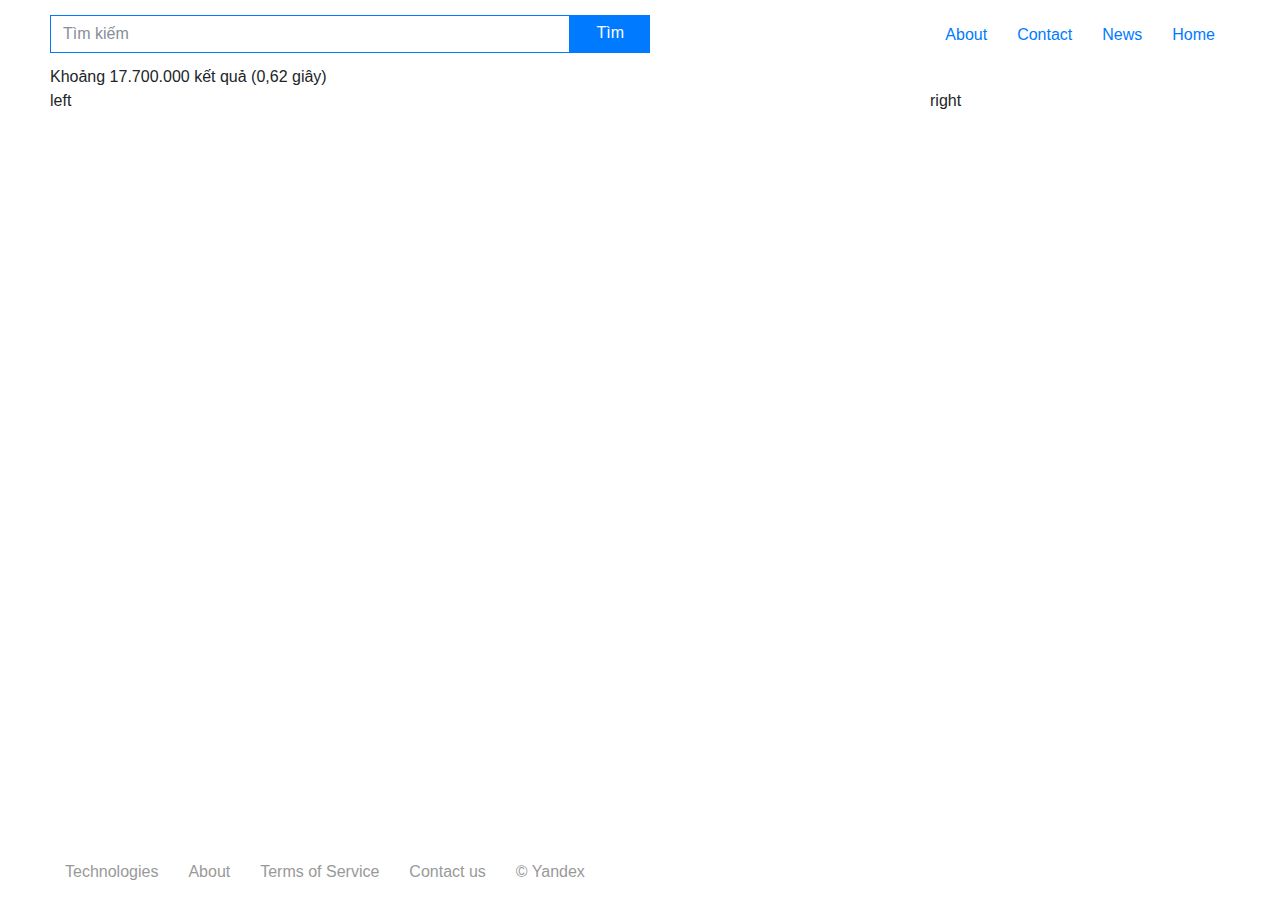
==== WebPage/result.html @ 95a2c1de "add" ====
<!DOCTYPE html>
<html>
<head>
<link rel="stylesheet" href="css/font-awesome.min.css" type="text/css"/>
<link rel="stylesheet" href="css/bootstrap.min.css" type="text/css"/>
<link rel="stylesheet" href="css/style.css" type="text/css"/>
<script type="text/javascript" src="js/jquery-3.2.1.min.js"></script>
<script type="text/javascript" src="js/popper.js"></script>
<script type="text/javascript" src="js/bootstrap.min.js"></script>
<script type="text/javascript" src="js/bootstrap.bundle.js"></script>
</head>
<body>
	<header class="searchResult">
		<ul>
		  <li class="li-first">
				<section id="searchBox" class="searchBox-result">
					<form class="form-horizontal">
						<div class="input-group">
							<input id="msg" type="text" class="form-control" name="msg" placeholder="Tìm kiếm">
							<input type="submit" value="Tìm" class="btn btn-success"></input>
						</div>
					</form>
				</section>
		  </li>
		  <li class="li-second"><a href="default.asp">Home</a></li>
		  <li class="li-second"><a href="news.asp">News</a></li>
		  <li class="li-second"><a href="contact.asp">Contact</a></li>
		  <li class="li-second"><a href="about.asp">About</a></li>
		</ul>
	</header>
	<div id="search-result-container">
		<div class="result-count">Khoảng 17.700.000 kết quả (0,62 giây) </div>
		<div class="result-container">
			<div class="result-container-left">
				left
			</div>
			<div class="result-container-right">
				right
			</div>
		</div>
	</div>
	
	<footer>
		<ul>
		  <li><a href="">Technologies</a></li>
		  <li><a href="">About</a></li>
		  <li><a href="">Terms of Service</a></li>
		  <li><a href="">Contact us</a></li>
		  <li><a href="">© Yandex</a></li>
		</ul>
	</footer>
</body>
</html>
---- WebPage/css/style.css ----
html {
  height: 100%;
  
}

body{
	width:100%;
	height:100%;
	min-width: 1024px;
	min-height: 500px;
	padding: 0 50px 0 50px;
	position: relative;
	max-width: 100%;
    overflow-x: hidden;
}

/* -----------------------------------VARIABLE-------------------------------------------------*/
* {
  border-radius: 0 !important;
}

* {
  -webkit-border-radius: 0 !important;
     -moz-border-radius: 0 !important;
          border-radius: 0 !important;
}

@border-radius-base:        0px;
@border-radius-large:       0px;
@border-radius-small:       0px;

.form-control:focus{
    border-color: #cccccc;
    -webkit-box-shadow: none;
    box-shadow: none;
}

ul {
    list-style-type: none;
    margin: 0;
    padding: 0;
    overflow: hidden;
}

li a {
	margin: 0 15px 0 15px;
}

li a:hover {
    
}

/* -----------------------------------HEADER-------------------------------------------------*/
header{
	top: 15px;
	left: 0;
	right: 0;
    height: 28px;
	text-align: right;
	position: absolute;
	padding: 0 50px 0 50px;
}

header li {
    float: right;
}

header li a {
    display: block;
    text-align: center;
    text-decoration: none;
}

/* -----------------------------------BODY-------------------------------------------------*/
#layout{
	position: relative;
	margin: 0 auto;
	left: 0;
	right: 0;
	top: 0;
	bottom: 0;
}

#menu{
	position: absolute;
	left: 0;
	right: 0;
	top: 130px;
	height: 80px;
	text-align: center;
}

#menu ul{
	display: inline-block;
}

#menu li {
    float: left;
}

#menu li a {
    display: block;
    text-align: center;
	margin: 0 25px 0 25px;
}

#menu li i {
    font-size: 80px;
	color: #007bff;
}

#menu li a:hover{
	
}

#menu li a i:hover {
    
}

#searchBox{
	position: absolute;
	left: 0;
	right: 0;
	top: 220px;
	height: 50px;
	text-align: center;
}

#searchBox .form-horizontal{
	width: 600px;
	margin: 0 auto;
}

#searchBox .form-horizontal input[type=text]{
	border-color: #007bff;
}

#searchBox .form-horizontal input[type=submit]{
	background: #007bff;
	border-color: #007bff;
	padding: 0px 25px 2px 25px;
}

#searchBox .form-horizontal input[type=submit]:hover {
	cursor: pointer;
}

#nav{
	position: absolute;
	left: 0;
	right: 0;
	top: 300px;
	height: 80px;
	text-align: center;
}

#nav ul{
	display: inline-block;
}

#nav li {
    float: left;
}

#nav li a {
    display: block;
    text-align: center;
	margin: 0 25px 0 25px;
}

#nav li a i {
    font-size: 30px;
}

#nav li a i:hover {
    
}

/* -----------------------------------FOOTER-------------------------------------------------*/
footer{
	position: absolute;
	bottom: 0;
	left: 0;
	right: 0;
	height: 40px;
	color: #999;
	text-align: center;
	padding: 0 50px 0 50px;
}

footer li {
    float: left;
}

footer li a {
    display: block;
	color: #999;
    text-align: center;
}

/* -----------------------------------SEARCH RESULT-------------------------------------------------*/
.searchBox-result {
	top: 0!important;
	position:static!important;
}

.searchResult .li-first{
	float: left;
}

.searchResult .li-second{
	float: right;
	padding-top: 8px;
}

#search-result-container {
	position: relative;
	margin: 0 auto;
	left: 0;
	right: 0;
	top: 65px;
	bottom: 0;
}

.result-count{
	width: 100%;
	height: auto;
	float: left;
	clear:none;
}

.result-container {
	width: 100%;
	height: auto;
	float: left;
	clear:none;
}

.result-container-right{
	float: right;
	clear: none;
	width: 300px;
	height: auto;
}

.result-container-left{
	float: left;
	clear:right;
	width: calc(100% - 300px);
	height: auto;
}
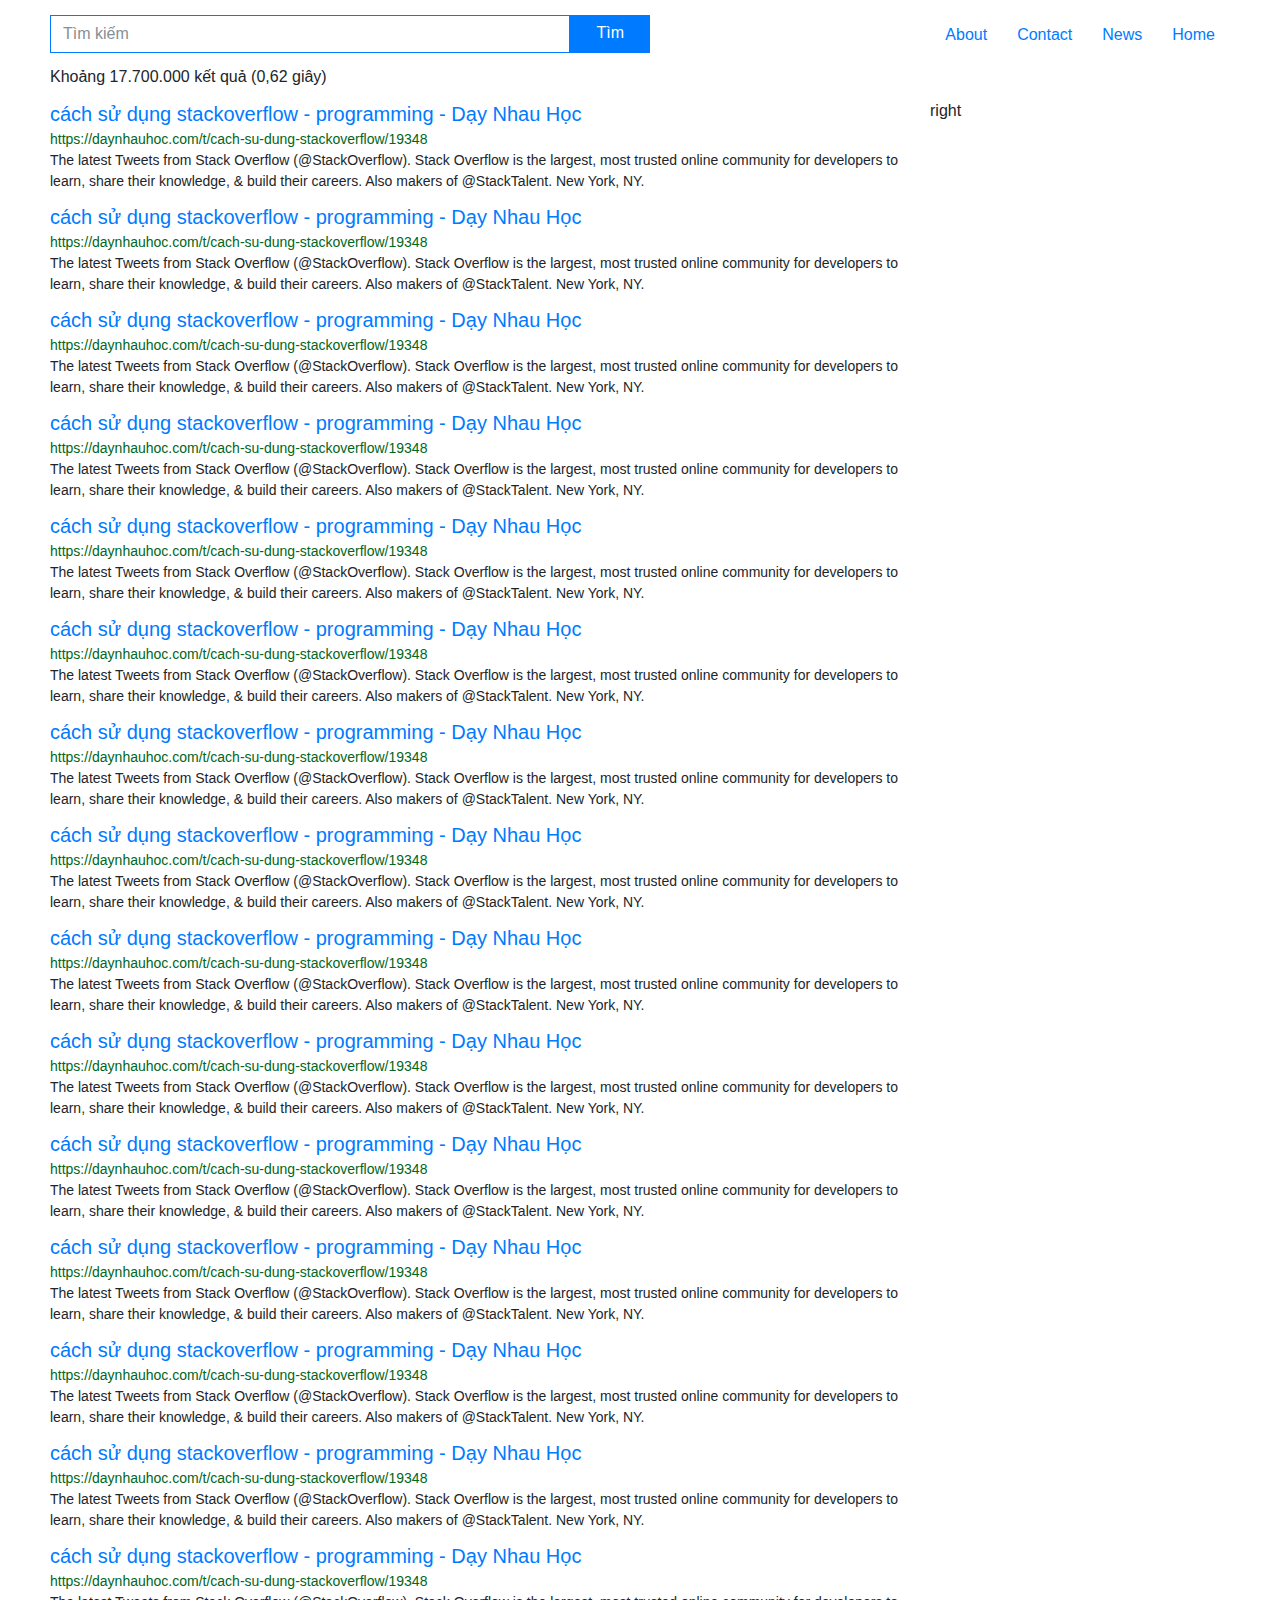
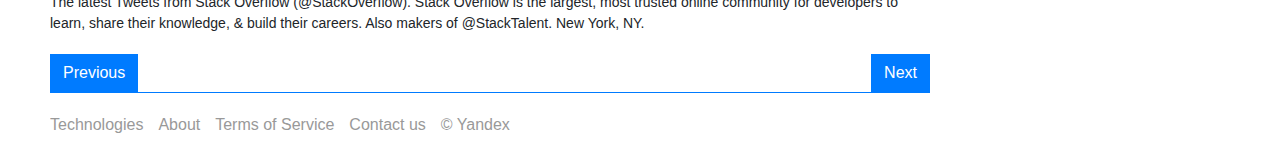
==== commit 53994c24: "add" ====
--- a/WebPage/result.html
+++ b/WebPage/result.html
@@ -1,53 +1,252 @@
-<!DOCTYPE html>
-<html>
-<head>
-<link rel="stylesheet" href="css/font-awesome.min.css" type="text/css"/>
-<link rel="stylesheet" href="css/bootstrap.min.css" type="text/css"/>
-<link rel="stylesheet" href="css/style.css" type="text/css"/>
-<script type="text/javascript" src="js/jquery-3.2.1.min.js"></script>
-<script type="text/javascript" src="js/popper.js"></script>
-<script type="text/javascript" src="js/bootstrap.min.js"></script>
-<script type="text/javascript" src="js/bootstrap.bundle.js"></script>
-</head>
-<body>
-	<header class="searchResult">
-		<ul>
-		  <li class="li-first">
-				<section id="searchBox" class="searchBox-result">
-					<form class="form-horizontal">
-						<div class="input-group">
-							<input id="msg" type="text" class="form-control" name="msg" placeholder="Tìm kiếm">
-							<input type="submit" value="Tìm" class="btn btn-success"></input>
-						</div>
-					</form>
-				</section>
-		  </li>
-		  <li class="li-second"><a href="default.asp">Home</a></li>
-		  <li class="li-second"><a href="news.asp">News</a></li>
-		  <li class="li-second"><a href="contact.asp">Contact</a></li>
-		  <li class="li-second"><a href="about.asp">About</a></li>
-		</ul>
-	</header>
-	<div id="search-result-container">
-		<div class="result-count">Khoảng 17.700.000 kết quả (0,62 giây) </div>
-		<div class="result-container">
-			<div class="result-container-left">
-				left
-			</div>
-			<div class="result-container-right">
-				right
-			</div>
-		</div>
-	</div>
-	
-	<footer>
-		<ul>
-		  <li><a href="">Technologies</a></li>
-		  <li><a href="">About</a></li>
-		  <li><a href="">Terms of Service</a></li>
-		  <li><a href="">Contact us</a></li>
-		  <li><a href="">© Yandex</a></li>
-		</ul>
-	</footer>
-</body>
-</html>
+<!DOCTYPE html>
+<html>
+<head>
+<link rel="stylesheet" href="css/font-awesome.min.css" type="text/css"/>
+<link rel="stylesheet" href="css/bootstrap.min.css" type="text/css"/>
+<link rel="stylesheet" href="css/style.css" type="text/css"/>
+<script type="text/javascript" src="js/jquery-3.2.1.min.js"></script>
+<script type="text/javascript" src="js/popper.js"></script>
+<script type="text/javascript" src="js/bootstrap.min.js"></script>
+<script type="text/javascript" src="js/bootstrap.bundle.js"></script>
+</head>
+<body>
+	<header class="searchResult">
+		<ul>
+		  <li class="li-first">
+				<section id="searchBox" class="searchBox-result">
+					<form class="form-horizontal">
+						<div class="input-group">
+							<input id="msg" type="text" class="form-control" name="msg" placeholder="Tìm kiếm">
+							<input type="submit" value="Tìm" class="btn btn-success"></input>
+						</div>
+					</form>
+				</section>
+		  </li>
+		  <li class="li-second"><a href="default.asp">Home</a></li>
+		  <li class="li-second"><a href="news.asp">News</a></li>
+		  <li class="li-second"><a href="contact.asp">Contact</a></li>
+		  <li class="li-second"><a href="about.asp">About</a></li>
+		</ul>
+	</header>
+	<div id="search-result-container">
+		<div class="result-count">Khoảng 17.700.000 kết quả (0,62 giây) </div>
+		<div class="result-container">
+			<div class="result-container-left">
+				<div class="result-container-e">
+					<div class="title">
+						<a href="#">
+							cách sử dụng stackoverflow - programming - Dạy Nhau Học
+						</a>
+					</div>
+					<div class="url">
+						https://daynhauhoc.com/t/cach-su-dung-stackoverflow/19348
+					</div>
+					<div class="description">
+						The latest Tweets from Stack Overflow (@StackOverflow). Stack Overflow is the largest, most trusted online community for developers to learn, share their knowledge, & build their careers. Also makers of @StackTalent. New York, NY.
+					</div>
+				</div>
+				<div class="result-container-e">
+					<div class="title">
+						<a href="#">
+							cách sử dụng stackoverflow - programming - Dạy Nhau Học
+						</a>
+					</div>
+					<div class="url">
+						https://daynhauhoc.com/t/cach-su-dung-stackoverflow/19348
+					</div>
+					<div class="description">
+						The latest Tweets from Stack Overflow (@StackOverflow). Stack Overflow is the largest, most trusted online community for developers to learn, share their knowledge, & build their careers. Also makers of @StackTalent. New York, NY.
+					</div>
+				</div>
+				<div class="result-container-e">
+					<div class="title">
+						<a href="#">
+							cách sử dụng stackoverflow - programming - Dạy Nhau Học
+						</a>
+					</div>
+					<div class="url">
+						https://daynhauhoc.com/t/cach-su-dung-stackoverflow/19348
+					</div>
+					<div class="description">
+						The latest Tweets from Stack Overflow (@StackOverflow). Stack Overflow is the largest, most trusted online community for developers to learn, share their knowledge, & build their careers. Also makers of @StackTalent. New York, NY.
+					</div>
+				</div>
+				<div class="result-container-e">
+					<div class="title">
+						<a href="#">
+							cách sử dụng stackoverflow - programming - Dạy Nhau Học
+						</a>
+					</div>
+					<div class="url">
+						https://daynhauhoc.com/t/cach-su-dung-stackoverflow/19348
+					</div>
+					<div class="description">
+						The latest Tweets from Stack Overflow (@StackOverflow). Stack Overflow is the largest, most trusted online community for developers to learn, share their knowledge, & build their careers. Also makers of @StackTalent. New York, NY.
+					</div>
+				</div>
+				<div class="result-container-e">
+					<div class="title">
+						<a href="#">
+							cách sử dụng stackoverflow - programming - Dạy Nhau Học
+						</a>
+					</div>
+					<div class="url">
+						https://daynhauhoc.com/t/cach-su-dung-stackoverflow/19348
+					</div>
+					<div class="description">
+						The latest Tweets from Stack Overflow (@StackOverflow). Stack Overflow is the largest, most trusted online community for developers to learn, share their knowledge, & build their careers. Also makers of @StackTalent. New York, NY.
+					</div>
+				</div><div class="result-container-e">
+					<div class="title">
+						<a href="#">
+							cách sử dụng stackoverflow - programming - Dạy Nhau Học
+						</a>
+					</div>
+					<div class="url">
+						https://daynhauhoc.com/t/cach-su-dung-stackoverflow/19348
+					</div>
+					<div class="description">
+						The latest Tweets from Stack Overflow (@StackOverflow). Stack Overflow is the largest, most trusted online community for developers to learn, share their knowledge, & build their careers. Also makers of @StackTalent. New York, NY.
+					</div>
+				</div>
+				<div class="result-container-e">
+					<div class="title">
+						<a href="#">
+							cách sử dụng stackoverflow - programming - Dạy Nhau Học
+						</a>
+					</div>
+					<div class="url">
+						https://daynhauhoc.com/t/cach-su-dung-stackoverflow/19348
+					</div>
+					<div class="description">
+						The latest Tweets from Stack Overflow (@StackOverflow). Stack Overflow is the largest, most trusted online community for developers to learn, share their knowledge, & build their careers. Also makers of @StackTalent. New York, NY.
+					</div>
+				</div>
+				<div class="result-container-e">
+					<div class="title">
+						<a href="#">
+							cách sử dụng stackoverflow - programming - Dạy Nhau Học
+						</a>
+					</div>
+					<div class="url">
+						https://daynhauhoc.com/t/cach-su-dung-stackoverflow/19348
+					</div>
+					<div class="description">
+						The latest Tweets from Stack Overflow (@StackOverflow). Stack Overflow is the largest, most trusted online community for developers to learn, share their knowledge, & build their careers. Also makers of @StackTalent. New York, NY.
+					</div>
+				</div>
+				<div class="result-container-e">
+					<div class="title">
+						<a href="#">
+							cách sử dụng stackoverflow - programming - Dạy Nhau Học
+						</a>
+					</div>
+					<div class="url">
+						https://daynhauhoc.com/t/cach-su-dung-stackoverflow/19348
+					</div>
+					<div class="description">
+						The latest Tweets from Stack Overflow (@StackOverflow). Stack Overflow is the largest, most trusted online community for developers to learn, share their knowledge, & build their careers. Also makers of @StackTalent. New York, NY.
+					</div>
+				</div>
+				<div class="result-container-e">
+					<div class="title">
+						<a href="#">
+							cách sử dụng stackoverflow - programming - Dạy Nhau Học
+						</a>
+					</div>
+					<div class="url">
+						https://daynhauhoc.com/t/cach-su-dung-stackoverflow/19348
+					</div>
+					<div class="description">
+						The latest Tweets from Stack Overflow (@StackOverflow). Stack Overflow is the largest, most trusted online community for developers to learn, share their knowledge, & build their careers. Also makers of @StackTalent. New York, NY.
+					</div>
+				</div>
+				<div class="result-container-e">
+					<div class="title">
+						<a href="#">
+							cách sử dụng stackoverflow - programming - Dạy Nhau Học
+						</a>
+					</div>
+					<div class="url">
+						https://daynhauhoc.com/t/cach-su-dung-stackoverflow/19348
+					</div>
+					<div class="description">
+						The latest Tweets from Stack Overflow (@StackOverflow). Stack Overflow is the largest, most trusted online community for developers to learn, share their knowledge, & build their careers. Also makers of @StackTalent. New York, NY.
+					</div>
+				</div>
+				<div class="result-container-e">
+					<div class="title">
+						<a href="#">
+							cách sử dụng stackoverflow - programming - Dạy Nhau Học
+						</a>
+					</div>
+					<div class="url">
+						https://daynhauhoc.com/t/cach-su-dung-stackoverflow/19348
+					</div>
+					<div class="description">
+						The latest Tweets from Stack Overflow (@StackOverflow). Stack Overflow is the largest, most trusted online community for developers to learn, share their knowledge, & build their careers. Also makers of @StackTalent. New York, NY.
+					</div>
+				</div>
+				<div class="result-container-e">
+					<div class="title">
+						<a href="#">
+							cách sử dụng stackoverflow - programming - Dạy Nhau Học
+						</a>
+					</div>
+					<div class="url">
+						https://daynhauhoc.com/t/cach-su-dung-stackoverflow/19348
+					</div>
+					<div class="description">
+						The latest Tweets from Stack Overflow (@StackOverflow). Stack Overflow is the largest, most trusted online community for developers to learn, share their knowledge, & build their careers. Also makers of @StackTalent. New York, NY.
+					</div>
+				</div>
+				<div class="result-container-e">
+					<div class="title">
+						<a href="#">
+							cách sử dụng stackoverflow - programming - Dạy Nhau Học
+						</a>
+					</div>
+					<div class="url">
+						https://daynhauhoc.com/t/cach-su-dung-stackoverflow/19348
+					</div>
+					<div class="description">
+						The latest Tweets from Stack Overflow (@StackOverflow). Stack Overflow is the largest, most trusted online community for developers to learn, share their knowledge, & build their careers. Also makers of @StackTalent. New York, NY.
+					</div>
+				</div>
+				<div class="result-container-e">
+					<div class="title">
+						<a href="#">
+							cách sử dụng stackoverflow - programming - Dạy Nhau Học
+						</a>
+					</div>
+					<div class="url">
+						https://daynhauhoc.com/t/cach-su-dung-stackoverflow/19348
+					</div>
+					<div class="description">
+						The latest Tweets from Stack Overflow (@StackOverflow). Stack Overflow is the largest, most trusted online community for developers to learn, share their knowledge, & build their careers. Also makers of @StackTalent. New York, NY.
+					</div>
+				</div>
+				<div class="result-container-e page-nav">
+					<ul>
+					  <li class="li-pre"><a class="btn btn-success" href="">Previous</a></li>
+					  <li class="li-next"><a class="btn btn-success" href="">Next</a></li>
+
+					</ul>
+				</div>
+			</div>
+			<div class="result-container-right">
+				right
+			</div>
+		</div>
+	</div>
+	<footer class="footer-result">
+		<ul>
+		  <li><a href="">Technologies</a></li>
+		  <li><a href="">About</a></li>
+		  <li><a href="">Terms of Service</a></li>
+		  <li><a href="">Contact us</a></li>
+		  <li><a href="">© Yandex</a></li>
+		</ul>
+	</footer>
+</body>
+</html>
--- a/WebPage/css/style.css
+++ b/WebPage/css/style.css
@@ -1,251 +1,324 @@
-html {
-  height: 100%;
-  
-}
-
-body{
-	width:100%;
-	height:100%;
-	min-width: 1024px;
-	min-height: 500px;
-	padding: 0 50px 0 50px;
-	position: relative;
-	max-width: 100%;
-    overflow-x: hidden;
-}
-
-/* -----------------------------------VARIABLE-------------------------------------------------*/
-* {
-  border-radius: 0 !important;
-}
-
-* {
-  -webkit-border-radius: 0 !important;
-     -moz-border-radius: 0 !important;
-          border-radius: 0 !important;
-}
-
-@border-radius-base:        0px;
-@border-radius-large:       0px;
-@border-radius-small:       0px;
-
-.form-control:focus{
-    border-color: #cccccc;
-    -webkit-box-shadow: none;
-    box-shadow: none;
-}
-
-ul {
-    list-style-type: none;
-    margin: 0;
-    padding: 0;
-    overflow: hidden;
-}
-
-li a {
-	margin: 0 15px 0 15px;
-}
-
-li a:hover {
-    
-}
-
-/* -----------------------------------HEADER-------------------------------------------------*/
-header{
-	top: 15px;
-	left: 0;
-	right: 0;
-    height: 28px;
-	text-align: right;
-	position: absolute;
-	padding: 0 50px 0 50px;
-}
-
-header li {
-    float: right;
-}
-
-header li a {
-    display: block;
-    text-align: center;
-    text-decoration: none;
-}
-
-/* -----------------------------------BODY-------------------------------------------------*/
-#layout{
-	position: relative;
-	margin: 0 auto;
-	left: 0;
-	right: 0;
-	top: 0;
-	bottom: 0;
-}
-
-#menu{
-	position: absolute;
-	left: 0;
-	right: 0;
-	top: 130px;
-	height: 80px;
-	text-align: center;
-}
-
-#menu ul{
-	display: inline-block;
-}
-
-#menu li {
-    float: left;
-}
-
-#menu li a {
-    display: block;
-    text-align: center;
-	margin: 0 25px 0 25px;
-}
-
-#menu li i {
-    font-size: 80px;
-	color: #007bff;
-}
-
-#menu li a:hover{
-	
-}
-
-#menu li a i:hover {
-    
-}
-
-#searchBox{
-	position: absolute;
-	left: 0;
-	right: 0;
-	top: 220px;
-	height: 50px;
-	text-align: center;
-}
-
-#searchBox .form-horizontal{
-	width: 600px;
-	margin: 0 auto;
-}
-
-#searchBox .form-horizontal input[type=text]{
-	border-color: #007bff;
-}
-
-#searchBox .form-horizontal input[type=submit]{
-	background: #007bff;
-	border-color: #007bff;
-	padding: 0px 25px 2px 25px;
-}
-
-#searchBox .form-horizontal input[type=submit]:hover {
-	cursor: pointer;
-}
-
-#nav{
-	position: absolute;
-	left: 0;
-	right: 0;
-	top: 300px;
-	height: 80px;
-	text-align: center;
-}
-
-#nav ul{
-	display: inline-block;
-}
-
-#nav li {
-    float: left;
-}
-
-#nav li a {
-    display: block;
-    text-align: center;
-	margin: 0 25px 0 25px;
-}
-
-#nav li a i {
-    font-size: 30px;
-}
-
-#nav li a i:hover {
-    
-}
-
-/* -----------------------------------FOOTER-------------------------------------------------*/
-footer{
-	position: absolute;
-	bottom: 0;
-	left: 0;
-	right: 0;
-	height: 40px;
-	color: #999;
-	text-align: center;
-	padding: 0 50px 0 50px;
-}
-
-footer li {
-    float: left;
-}
-
-footer li a {
-    display: block;
-	color: #999;
-    text-align: center;
-}
-
-/* -----------------------------------SEARCH RESULT-------------------------------------------------*/
-.searchBox-result {
-	top: 0!important;
-	position:static!important;
-}
-
-.searchResult .li-first{
-	float: left;
-}
-
-.searchResult .li-second{
-	float: right;
-	padding-top: 8px;
-}
-
-#search-result-container {
-	position: relative;
-	margin: 0 auto;
-	left: 0;
-	right: 0;
-	top: 65px;
-	bottom: 0;
-}
-
-.result-count{
-	width: 100%;
-	height: auto;
-	float: left;
-	clear:none;
-}
-
-.result-container {
-	width: 100%;
-	height: auto;
-	float: left;
-	clear:none;
-}
-
-.result-container-right{
-	float: right;
-	clear: none;
-	width: 300px;
-	height: auto;
-}
-
-.result-container-left{
-	float: left;
-	clear:right;
-	width: calc(100% - 300px);
-	height: auto;
+html {
+  height: 100%;
+  
+}
+
+body{
+	width:100%;
+	height:100%;
+	min-width: 1024px;
+	padding: 0 50px 0 50px;
+	position: relative;
+	max-width: 100%;
+    overflow-x: hidden;
+	min-height: 500px
+}
+
+/* -----------------------------------VARIABLE-------------------------------------------------*/
+* {
+  border-radius: 0 !important;
+}
+
+* {
+  -webkit-border-radius: 0 !important;
+     -moz-border-radius: 0 !important;
+          border-radius: 0 !important;
+}
+
+@border-radius-base:        0px;
+@border-radius-large:       0px;
+@border-radius-small:       0px;
+
+.btn:focus, .btn:active:focus, .btn.active:focus {
+    outline: 0 none;
+}
+
+.form-control:focus{
+    border-color: #cccccc;
+    -webkit-box-shadow: none;
+    box-shadow: none;
+}
+
+ul {
+    list-style-type: none;
+    margin: 0;
+    padding: 0;
+    overflow: hidden;
+}
+
+li a {
+	margin: 0 15px 0 15px;
+}
+
+li a:hover {
+    
+}
+
+/* -----------------------------------HEADER-------------------------------------------------*/
+header{
+	top: 15px;
+	left: 0;
+	right: 0;
+    height: 28px;
+	text-align: right;
+	position: absolute;
+	padding: 0 50px 0 50px;
+}
+
+header li {
+    float: right;
+}
+
+header li a {
+    display: block;
+    text-align: center;
+    text-decoration: none;
+}
+
+/* -----------------------------------BODY-------------------------------------------------*/
+#layout{
+	position: relative;
+	margin: 0 auto;
+	left: 0;
+	right: 0;
+	top: 0;
+	bottom: 0;
+}
+
+#menu{
+	position: absolute;
+	left: 0;
+	right: 0;
+	top: 130px;
+	height: 80px;
+	text-align: center;
+}
+
+#menu ul{
+	display: inline-block;
+}
+
+#menu li {
+    float: left;
+}
+
+#menu li a {
+    display: block;
+    text-align: center;
+	margin: 0 25px 0 25px;
+}
+
+#menu li i {
+    font-size: 80px;
+	color: #007bff;
+}
+
+#menu li a:hover{
+	
+}
+
+#menu li a i:hover {
+    
+}
+
+#searchBox{
+	position: absolute;
+	left: 0;
+	right: 0;
+	top: 220px;
+	height: 50px;
+	text-align: center;
+}
+
+#searchBox .form-horizontal{
+	width: 600px;
+	margin: 0 auto;
+}
+
+#searchBox .form-horizontal input[type=text]{
+	border-color: #007bff;
+}
+
+#searchBox .form-horizontal input[type=submit]{
+	background: #007bff;
+	border-color: #007bff;
+	padding: 0px 25px 2px 25px;
+}
+
+#searchBox .form-horizontal input[type=submit]:hover {
+	cursor: pointer;
+}
+
+#nav{
+	position: absolute;
+	left: 0;
+	right: 0;
+	top: 300px;
+	height: 80px;
+	text-align: center;
+}
+
+#nav ul{
+	display: inline-block;
+}
+
+#nav li {
+    float: left;
+}
+
+#nav li a {
+    display: block;
+    text-align: center;
+	margin: 0 25px 0 25px;
+}
+
+#nav li a i {
+    font-size: 30px;
+}
+
+#nav li a i:hover {
+    
+}
+
+/* -----------------------------------FOOTER-------------------------------------------------*/
+footer{
+	position: absolute;
+	left: 0;
+	right: 0;
+	bottom:0;
+	height: 40px;
+	color: #999;
+	margin: 0 50px 0 50px;
+}
+
+footer li {
+    float: left;
+}
+
+footer li a {
+    display: block;
+	color: #999;
+    text-align: center;
+	margin-left: 0;
+}
+
+/* -----------------------------------SEARCH RESULT-------------------------------------------------*/
+.footer-result {
+	position: static;
+	width: 100%;
+	float: left;
+	clear: none;
+	height: 40px;
+	color: #999;
+	margin: 0 0 0 0;
+	margin-top: 10px;
+}
+
+.searchBox-result {
+	top: 0!important;
+	position:static!important;
+}
+
+.searchResult .li-first{
+	float: left;
+}
+
+.searchResult .li-second{
+	float: right;
+	padding-top: 8px;
+}
+
+#search-result-container {
+	margin-top: 65px;
+	width: 100%;
+	height: auto;
+	float: left;
+	clear: none;
+}
+
+.result-count{
+	width: 100%;
+	height: auto;
+	float: left;
+	clear:none;
+}
+
+.result-container {
+	width: 100%;
+	height: auto;
+	float: left;
+	clear:none;
+	margin-top:10px;
+}
+
+.result-container-right{
+	float: right;
+	clear: none;
+	width: 300px;
+	height: auto;
+}
+
+.result-container-left{
+	float: left;
+	clear:right;
+	width: calc(100% - 300px);
+	height: auto;
+}
+
+.result-container-e{
+	width: 100%;
+	height: auto;
+	float:left;
+	clear: none;
+	margin-bottom: 10px;
+}
+
+.result-container-e .title{
+	width: 100%;
+	height: auto;
+	float:left;
+	clear: none;
+	font-size: 20px;
+}
+
+.result-container-e .url{
+	width: 100%;
+	height: auto;
+	float:left;
+	clear: none;
+	color: #006621;
+	font-size: 14px;
+}
+
+.result-container-e .description{
+	width: 100%;
+	height: auto;
+	float:left;
+	clear: none;
+	font-size: 14px;
+}
+
+.page-nav{
+	margin-top: 10px;
+	 border-bottom: 1px solid #007bff;
+}
+
+.page-nav .li-pre {
+    float: left;
+}
+
+.page-nav .li-next {
+    float: right;
+}
+
+.page-nav li a {
+    display: block;
+    text-align: center;
+    text-decoration: none;
+	margin: 0 0 0 0;
+}
+
+.page-nav .btn-success {
+    background: #007bff;
+    border-color: #007bff;
 }